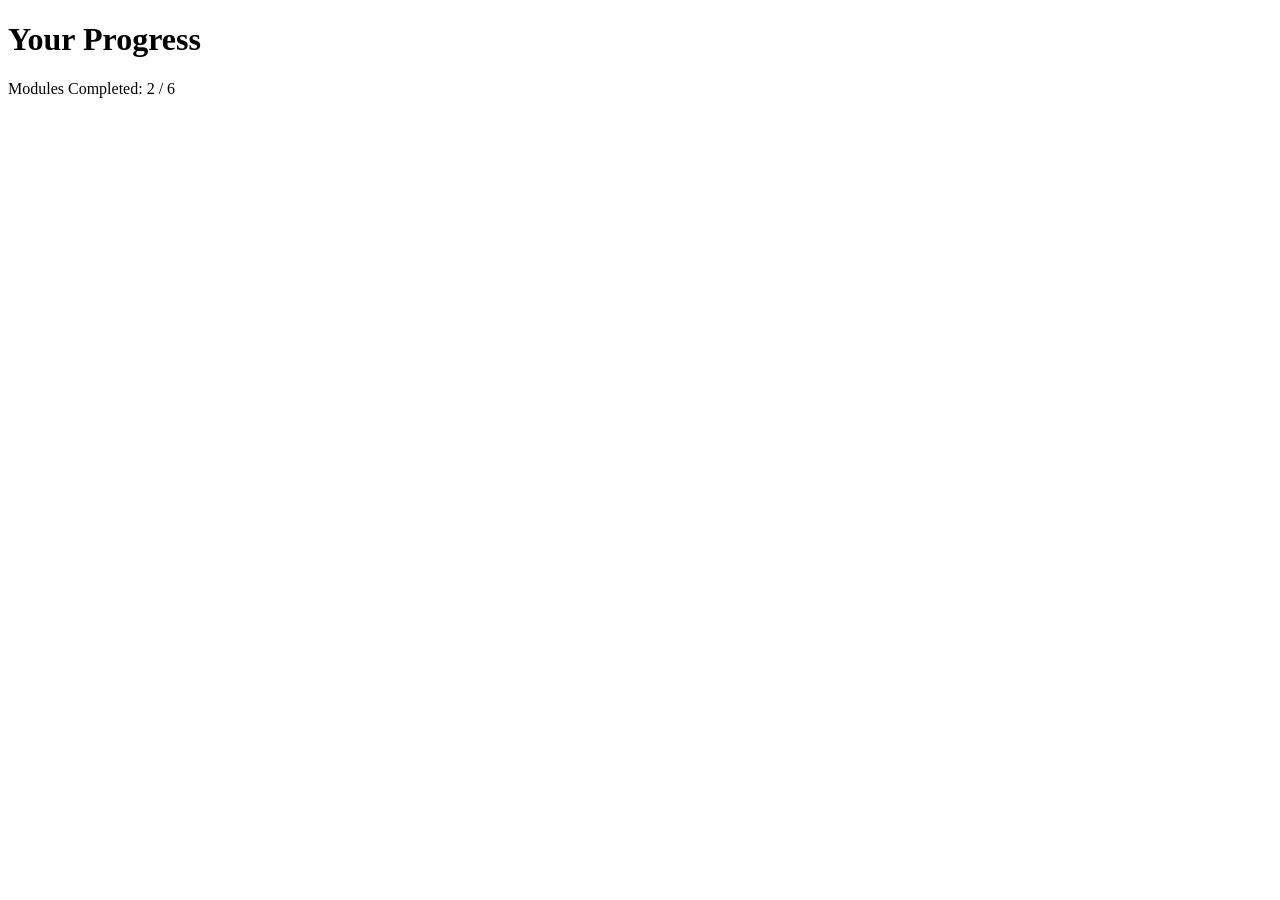
==== dashboard.html @ 1c0ef086 "Create dashboard.html" ====
<!DOCTYPE html>
<html lang="en">
<head>
<meta charset="UTF-8">
<title>Dashboard</title>
<link rel="stylesheet" href="style.css">
</head>
<body>
<h1>Your Progress</h1>
<div class="progress">
  <div class="bar" style="width:40%"></div>
</div>
<p>Modules Completed: 2 / 6</p>
</body>
</html>
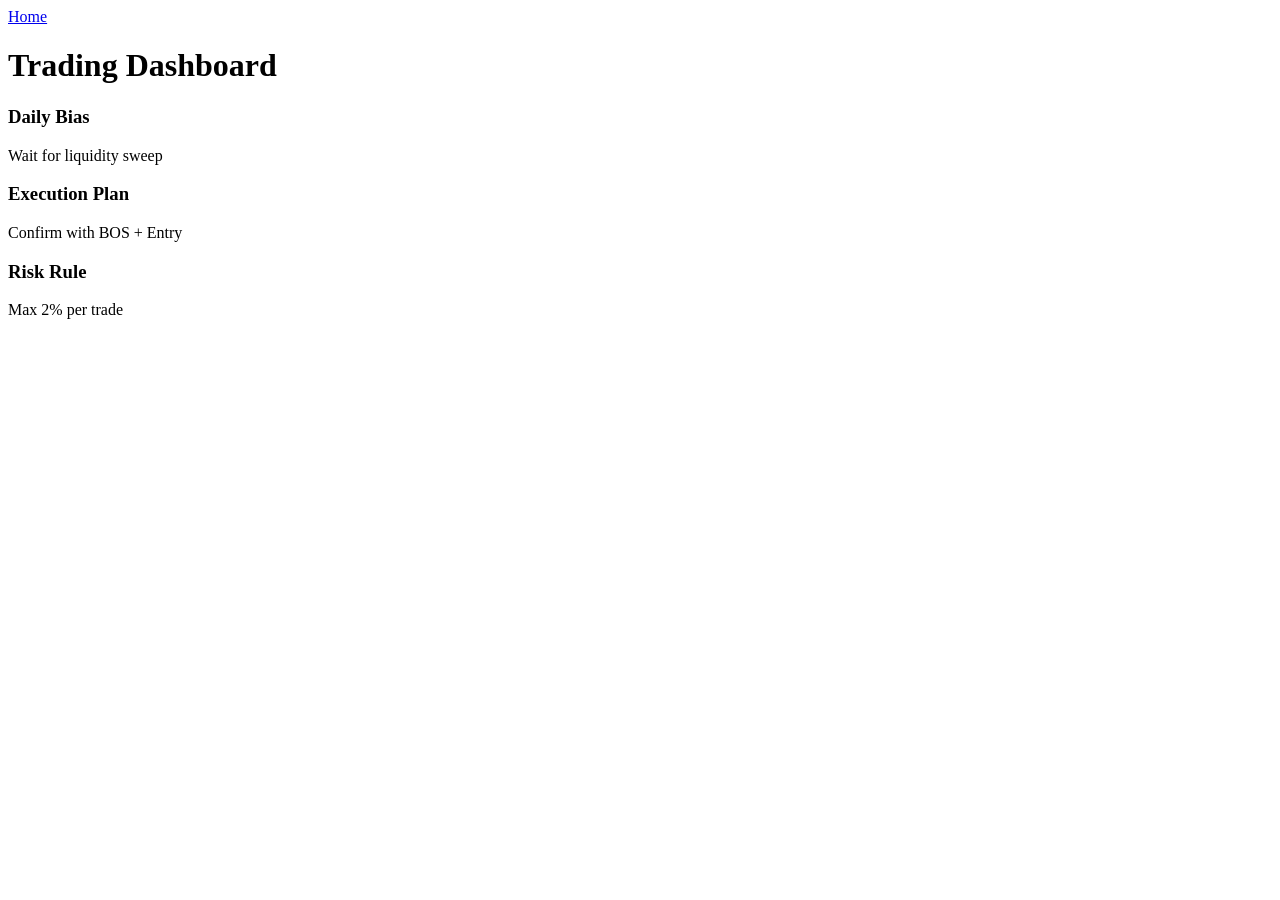
==== commit 70358754: "Add initial dashboard HTML structure" ====
--- a/dashboard.html
+++ b/dashboard.html
@@ -1,15 +1,36 @@
 <!DOCTYPE html>
-<html lang="en">
+<html>
 <head>
-<meta charset="UTF-8">
 <title>Dashboard</title>
-<link rel="stylesheet" href="style.css">
+<link rel="stylesheet" href="css/style.css">
 </head>
+
 <body>
-<h1>Your Progress</h1>
-<div class="progress">
-  <div class="bar" style="width:40%"></div>
+
+<nav>
+  <a href="index.html">Home</a>
+</nav>
+
+<h1>Trading Dashboard</h1>
+
+<div class="cards">
+
+<div class="card">
+<h3>Daily Bias</h3>
+<p>Wait for liquidity sweep</p>
 </div>
-<p>Modules Completed: 2 / 6</p>
+
+<div class="card">
+<h3>Execution Plan</h3>
+<p>Confirm with BOS + Entry</p>
+</div>
+
+<div class="card">
+<h3>Risk Rule</h3>
+<p>Max 2% per trade</p>
+</div>
+
+</div>
+
 </body>
 </html>
